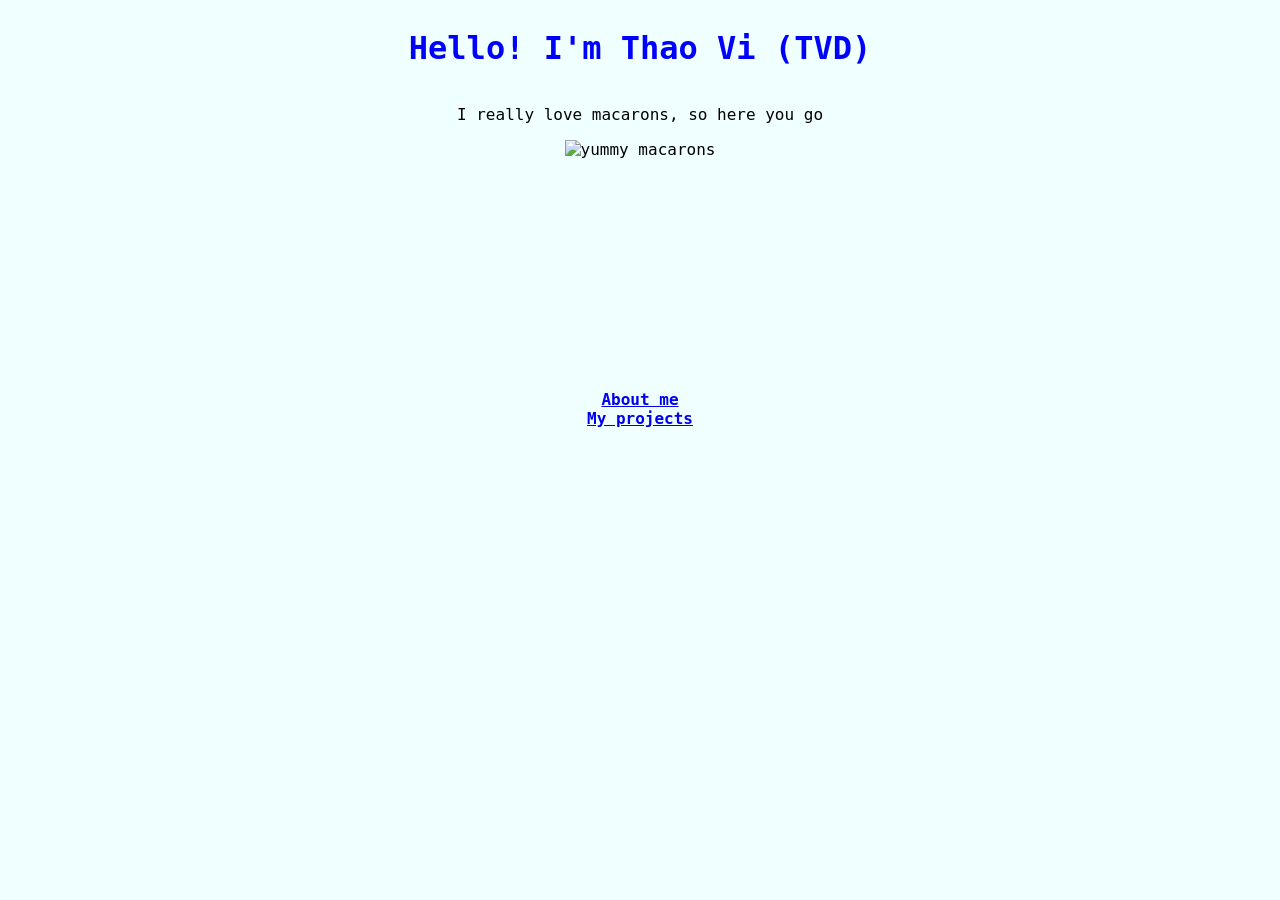
==== index.html @ 28b64512 "Add files via upload" ====
<!DOCTYPE html>
<html>
    <head>
        <link rel="stylesheet" href="style.css">
        <link rel="icon" type="image/x-icon" href="./icon.jpg">
        <title>Main Site</title>
    </head>
    <body>
        <h1 style="color:blue">Hello! I'm Thao Vi (TVD)</h1>
        <p>I really love macarons, so here you go</p>
        <img src="https://thf.bing.com/th/id/OIP.bB1dYgSGTkIa5C2I5wuyVAHaE7?w=262&h=180&c=7&r=0&o=7&cb=thfc1falcon3&dpr=1.5&pid=1.7&rm=3" alt="yummy macarons" style:"max-width: 100%;">
    
        <a href="about.html">About me</a>
        <a href="projects.html">My projects</a>
    </body>
</html>
---- style.css ----
body {
    font-family: DejaVu Sans Mono, monospace;
    display: flex;
    align-items: center;
    justify-content: center;
    flex-direction: column;
    background-color: azure;
}

img {
    height: 250px
}

a {
    font-weight: bold;
}
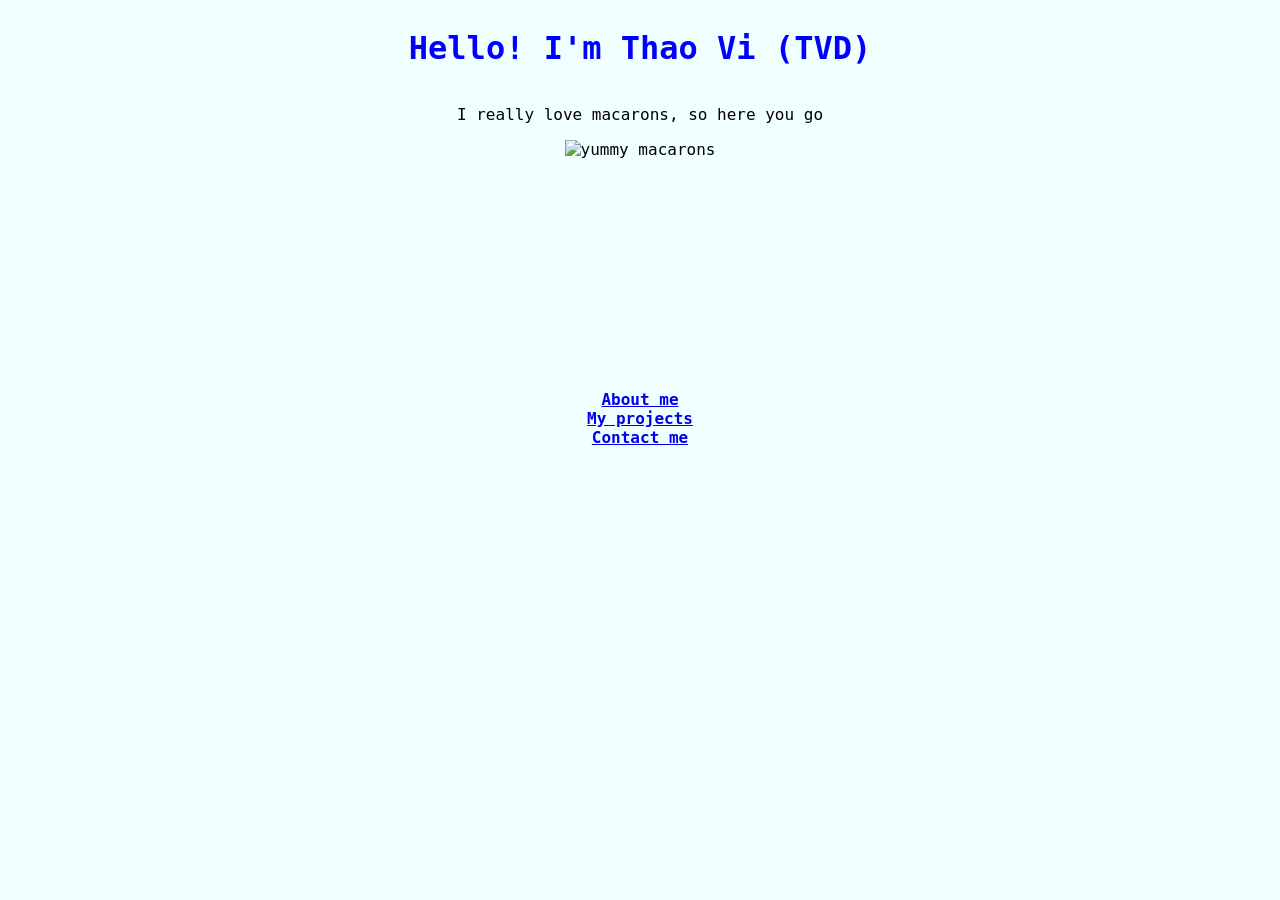
==== commit 466e529b: "Add 'Contact me' link in index.html Added a 'Contact me' link to the main site." ====
--- a/index.html
+++ b/index.html
@@ -12,5 +12,6 @@
     
         <a href="about.html">About me</a>
         <a href="projects.html">My projects</a>
+        <a href="contact.html">Contact me</a>
     </body>
-</html>+</html>
